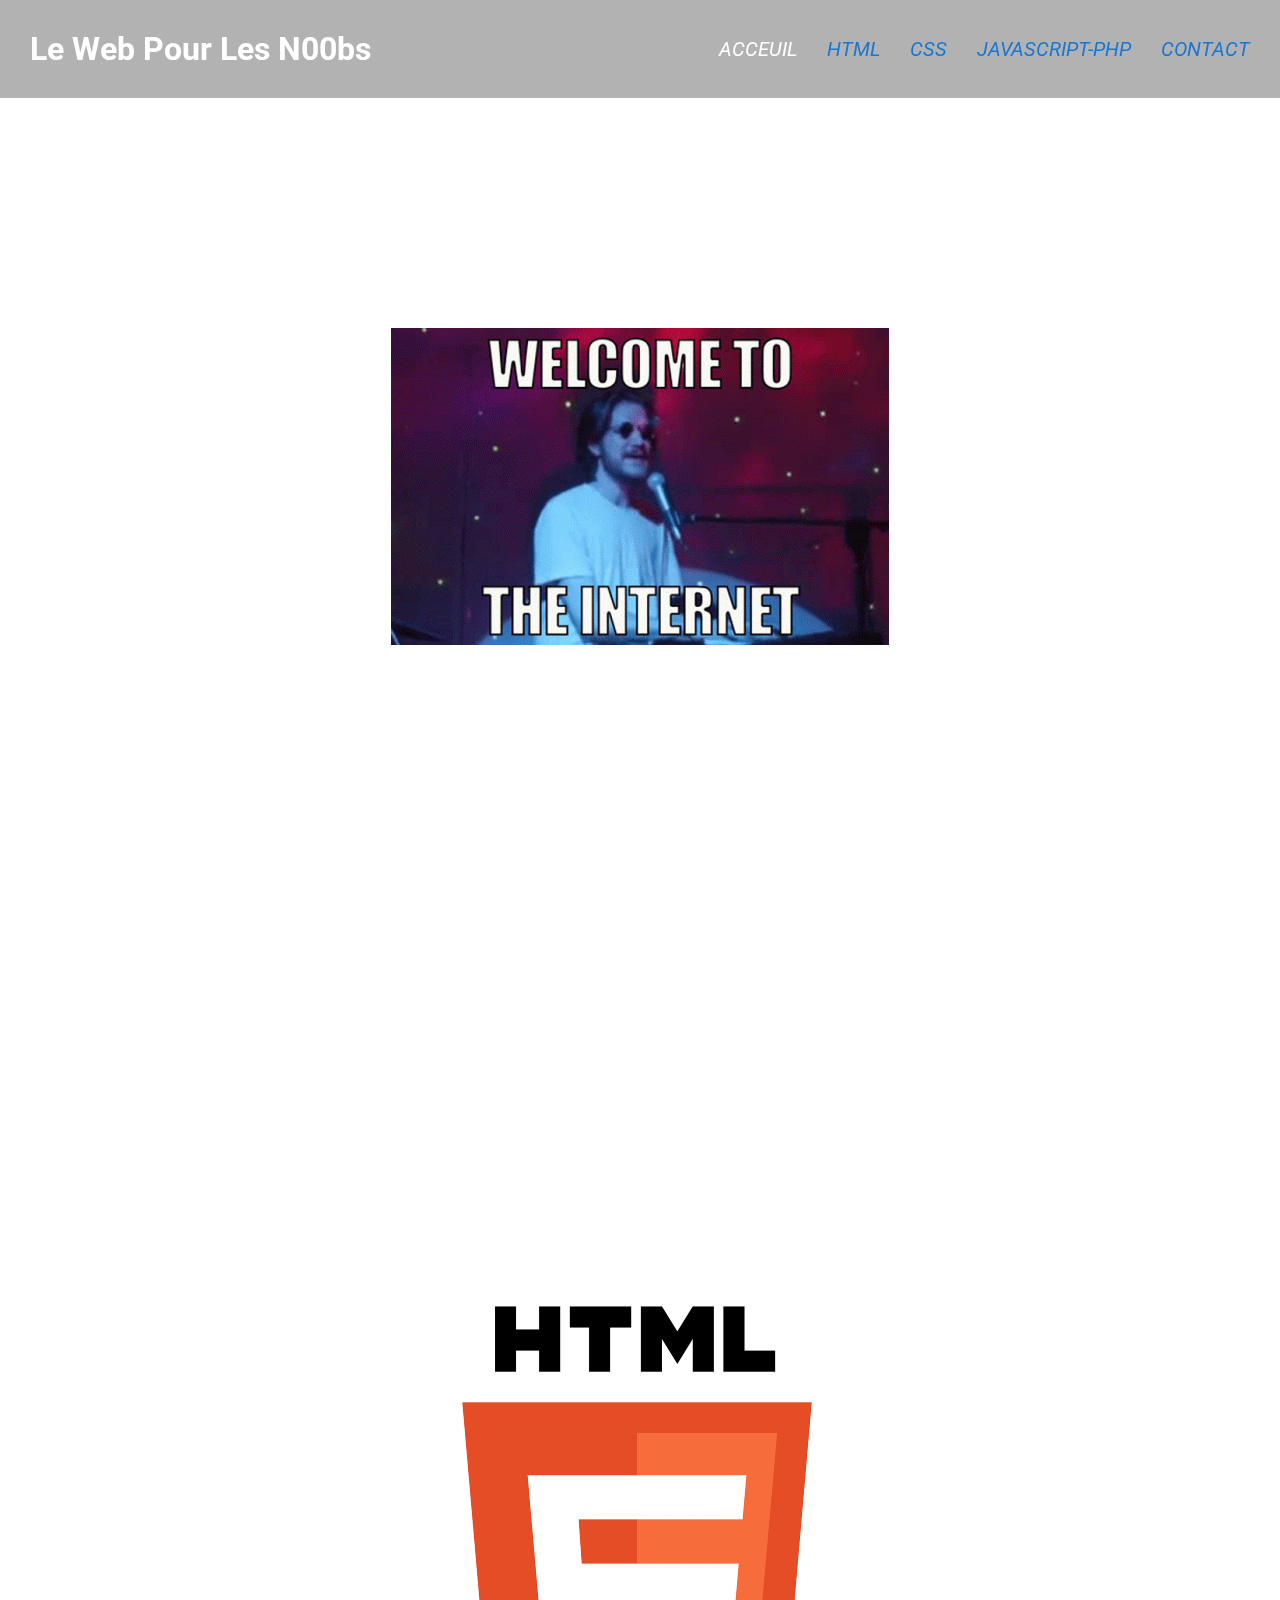
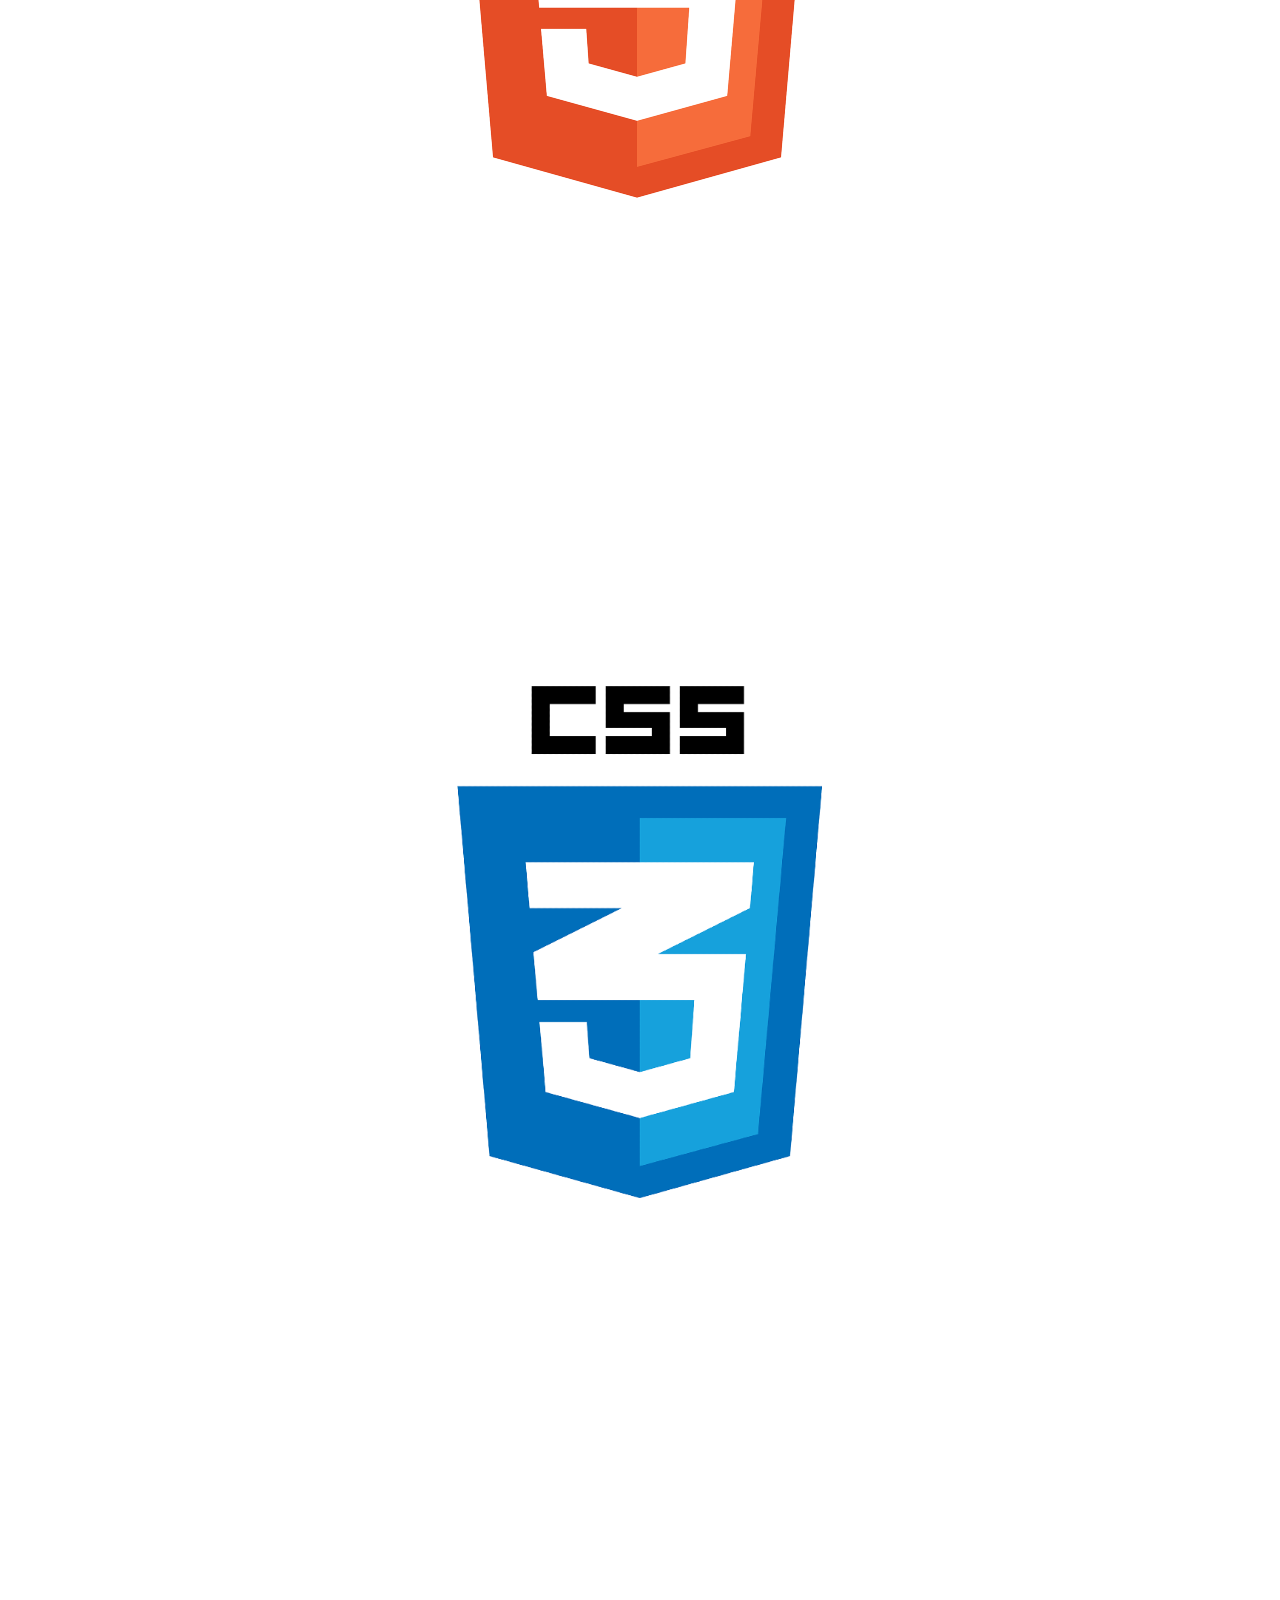
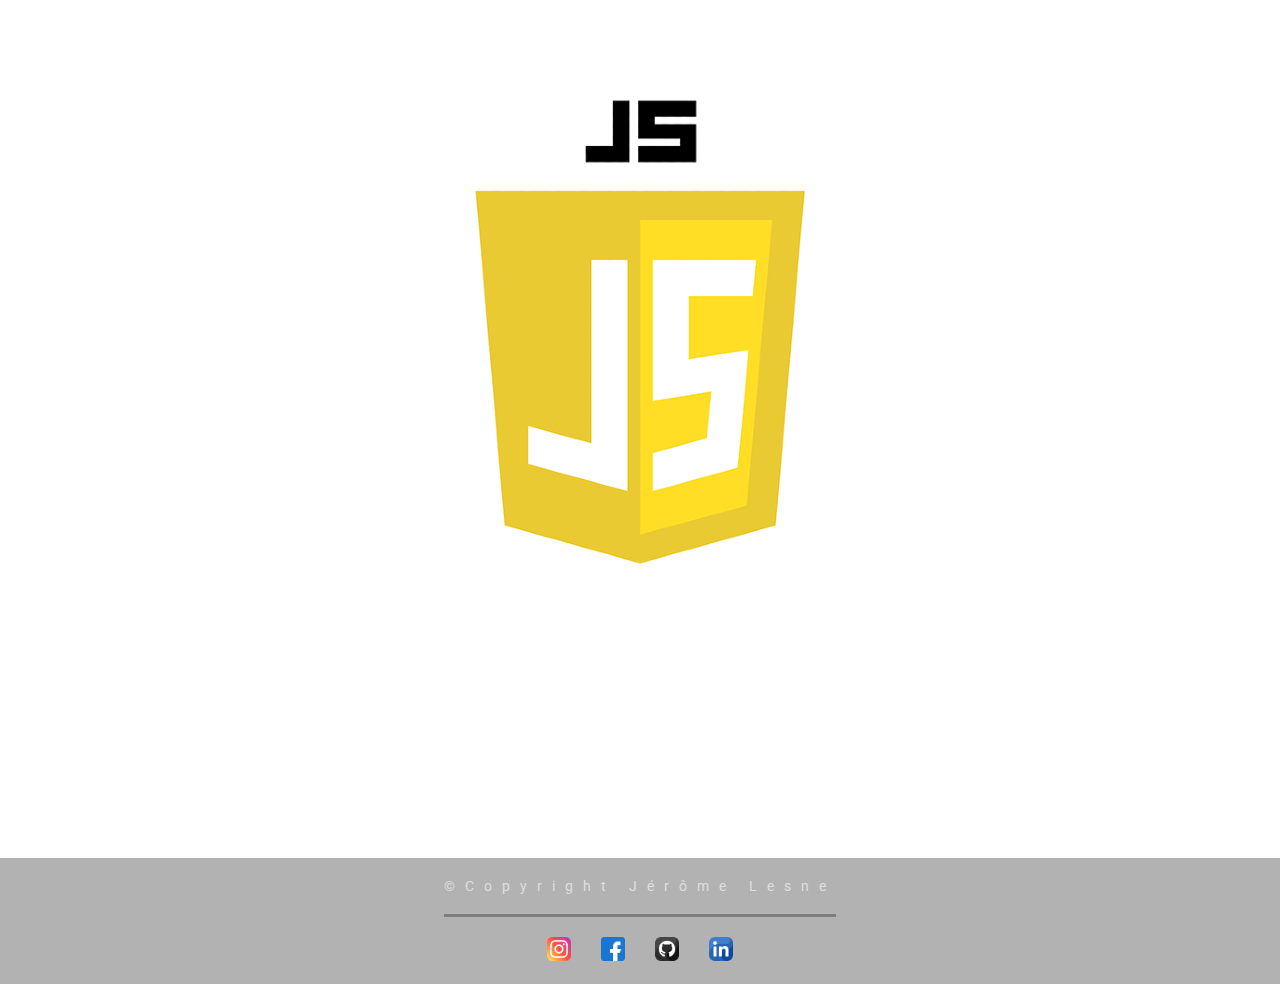
==== index.html @ c290242b "first commit" ====
<!DOCTYPE html>
<html lang="fr">
    <head>
        <title>Le Web pour les Noobs</title>
        <meta charset="UTF-8">
        <meta name="viewport" content="width=device-width, initial-scale=1">
        <link href="./assets/css/style.css" rel="stylesheet">
        <link href="./assets/css/responsive.css" rel="stylesheet">
    </head>
    <body>
        <header>
            <div>
                <div id="menu">
                    <img src="./assets/images/burger.png" alt="MobileMenu">
                </div>
                <h1>Le Web Pour Les N00bs</h1>
                <nav>
                    <ul>
                        <li><a id="highlight" href="#">ACCEUIL</a></li>
                        <li><a href="./pages/html.html">HTML</a></li>
                        <li><a href="./pages/css.html">CSS</a></li>
                        <li><a href="./pages/jsphp.html">JAVASCRIPT-PHP</a></li>
                        <li><a href="./pages/contact.html">CONTACT</a></li>
                    </ul>
                </nav>
            </div>
        </header>

        <main>
            <section id="intro" class="homeSection">
                <h2>Le Web</h2>
                <div>
                    <div>
                        <img src="./assets/images/lolGif.gif" alt="intro">
                    </div>
                    <div>
                        <p>Le web, nous surfons sur internet tous les jour sur ordinateur ou mobile mais comment ces pages internet sont-elles faites ? Comment fonctionne-elles ?</p>
                        <p>C'est ce que nous allons découvrir ici.</p>
                    </div>
                </div>
            </section>
            <section id="html" class="homeSection">
                <h2 class="logoScale"><img src="assets/images/html.png" alt="HTML_logo"></h2>
                <div>
                    <div class="imgLeft">
                        <img src="./assets/images/skeleton.png" alt="skeleton">
                    </div>
                    <div class= "paraRight">
                        <h3><img src="./assets/images/html.png" alt="HTML_logo_small" width="64">Le language HTML</h3>
                        <p>Lorem ipsum dolor sit amet, officia excepteur ex fugiat reprehenderit enim labore culpa sint ad nisi Lorem pariatur mollit ex esse exercitation amet. Nisi anim cupidatat excepteur officia. Reprehenderit nostrud nostrud ipsum Lorem est aliquip amet voluptate voluptate dolor minim nulla est proident. Nostrud officia pariatur ut officia. Sit irure elit esse ea nulla sunt ex occaecat reprehenderit commodo officia dolor Lorem duis laboris cupidatat officia voluptate. Culpa proident adipisicing id nulla nisi laboris ex in Lorem sunt duis officia eiusmod. Aliqua reprehenderit commodo ex non excepteur duis sunt velit enim. Voluptate laboris sint cupidatat ullamco ut ea consectetur et est culpa et culpa duis.</p>
                        <span><a href="./pages/html.html">En savoir plus...</a></span>
                    </div>
                </div>
            </section>
            <section id="css" class="homeSection">
                <h2 class="logoScale"><img src="assets/images/css.png" alt="CSS_logo" width="370"></h2>
                <div>
                    <div class= "paraLeft">
                        <h3><img src="./assets/images/css.png" alt="HTML_logo_small" width="64">Le CSS</h3>
                        <p>Lorem ipsum dolor sit amet, officia excepteur ex fugiat reprehenderit enim labore culpa sint ad nisi Lorem pariatur mollit ex esse exercitation amet. Nisi anim cupidatat excepteur officia. Reprehenderit nostrud nostrud ipsum Lorem est aliquip amet voluptate voluptate dolor minim nulla est proident. Nostrud officia pariatur ut officia. Sit irure elit esse ea nulla sunt ex occaecat reprehenderit commodo officia dolor Lorem duis laboris cupidatat officia voluptate. Culpa proident adipisicing id nulla nisi laboris ex in Lorem sunt duis officia eiusmod. Aliqua reprehenderit commodo ex non excepteur duis sunt velit enim. Voluptate laboris sint cupidatat ullamco ut ea consectetur et est culpa et culpa duis.</p>
                        <span><a href="pages/css.html">En savoir plus...</a></span>
                    </div>
                    <div class="imgRight">
                        <img src="./assets/images/skin.png" alt="skin">
                    </div>
                </div>
            </section>
            <section id="jsphp" class="homeSection">
                <h2 class="logoScale"><img src="./assets/images/js.png" alt="JavaScript_logo"></h2>
                <div>
                    <div class="imgLeft">
                        <img src="./assets/images/muscleBrain.png" alt="Muscle brain" width="300">
                    </div>
                    <div class= "paraRight">
                        <h3><img src="./assets/images/js.png" alt="HTML_logo_small" width="64">Le JavaScript</h3>
                        <p>JavaScript est un langage de programmation qui ajoute de l'interactivité à votre site web (par exemple : jeux, réponses quand on clique sur un bouton ou des données entrées dans des formulaires, composition dynamique, animations)</p>
                        <div>
                            <img src="./assets/images/php.png" alt="Php_logo">
                        </div>
                        <p>Lorem ipsum dolor sit amet, qui minim labore adipisicing minim sint cillum sint consectetur cupidatat.</p>
                        <span><a href="pages/jsphp.html">En savoir plus...</a></span>
                    </div>
                </div>
            </section>
        </main>

        <footer>
            <div>
                <p>©Copyright Jérôme Lesne</p>
            </div>
            <div>
                <div>
                    <a href="https://instagram.com">
                        <img src="./assets/images/instagram.png" alt="Instagram" width="24">
                    </a>
                </div>
                <div>
                    <a href="https://facebook.com">
                        <img src="./assets/images/facebook.png" alt="Facebook" width="24">
                    </a>
                </div>
                <div>
                    <a href="https://github.com">
                        <img src="./assets/images/github.png" alt="Github" width="24">
                    </a>
                </div>
                <div>
                    <a href="https://linkedin.com">
                        <img src="./assets/images/linkedin.png" alt="linkedin" width="24">
                    </a>
                </div>
            </div>
        </footer>
    </body>
</html>
---- assets/css/style.css ----
/* IMPORT */
@import url('https://fonts.googleapis.com/css2?family=Permanent+Marker&family=Roboto&display=swap');

/* GENERAL */
* {
    margin: 0;
    padding: 0;
}

/* BODY */
body {
    background-image: url("../images/background.jpg");
    background-position: center;
    background-attachment: fixed;
    background-size: cover;
    font-family: "Roboto";
    color: white;
}

/* HEADER */
header {
    color: white;
    background-image: inherit;
    background-position: 0;
    background-attachment: inherit;
    background-size: inherit;
    position: sticky;
    top: 0;
    z-index: 100;
}
header > div {
    display: flex;
    align-items: center;
    justify-content: space-between;
    padding: 30px;
    background: rgba(0, 0, 0, 0.3);
}
#menu {
    display: none;
}
header ul {
    list-style-type: none;
    display: flex;
    gap: 30px;
}
#highlight {
    color: white;
}
header ul a {
    color: #1976D2;
    text-decoration: none;
    font-style: italic;
    font-size: 20px;
}
header ul a:hover {
    text-decoration: underline;
}

/* MAIN */
main {
    padding-left: 30px;
    padding-right: 30px;
    display: flex;
    flex-direction: column;
}

.homeSection {
    display: flex;
    flex-direction: column;
    align-items: center;
    justify-content: center;
    height: calc(100vh + 10vh);
    overflow: hidden;
}

.homeSection div {
    display: flex;
    align-items: center;
    position: relative;
    /* gap: 50px; */
}
.homeSection > div div {
    gap: 50px;
}
.homeSection h2 {
    padding-bottom: 50px;
    font-size: 50px;
}
h3 {
    display: flex;
    flex-direction: column;
    justify-content: center;
    align-items: center;
    gap: 10px;
}
span {
    font-size: 30px;
    font-weight: bold;
    color: rgba(190, 190, 190, 0.9);
    animation: 1s shaking infinite;
    text-decoration: none;
}
span:hover {
    animation: none;
    text-decoration: underline;
}
span a {
    color: inherit;
    text-decoration: none;
}

@keyframes shaking {
 0% { transform: translateX(0) }
 25% { transform: translateX(5px) }
 50% { transform: translateX(-5px) }
 75% { transform: translateX(5px) }
 100% { transform: translateX(0) }
}


/* --Intro-- */
#intro img {
    width: 100%;
}
#intro div{
    flex-direction: column;
    font-size: 20px;
}
#intro > div {
    gap: 50px;
    padding-bottom: 150px
}
#intro p {
    text-align: center;
}
/* --SECTIONS-- */

.imgLeft {
    display: flex;
    justify-content: center;
    flex: 1;
    padding: 30px;
    left : -100%;
    position: absolute;
    transition: all 1s ease-out;
}
.imgRight {
    display: flex;
    justify-content: center;
    flex: 1;
    padding: 30px;
    right : -100%;
    position: absolute;
    transition: all 1s ease-out;
}
.paraLeft {
    display: flex;
    flex-direction: column;
    flex : 1;
    font-size: 20px;
    position: absolute;
    left: -100%;
    transition: all 1s ease-out;
    opacity: 0;
}
.paraRight {
    display: flex;
    flex-direction: column;
    flex : 1;
    font-size: 20px;
    position: absolute;
    right: -100%;
    transition: all 1s ease-out;
    opacity: 0;
}
.logoScale {
    position: absolute;
    transition: all 1s ease-out;
}

/* --HTML-- */
#html:hover .logoScale {
    transform: scale(0%);
}
#html:hover .imgLeft{
    left: 0%;
}
#html:hover .paraRight{
    right: 0%;
    opacity: 1;
}

/* --CSS-- */
#css:hover .logoScale {
    transform: scale(0%);
}
#css:hover .imgRight{
    right: 0%;
}
#css:hover .paraLeft{
    text-align: right;
    left: 0%;
    opacity: 1;
}

/* --JS-- */
#jsphp:hover .logoScale {
    transform: scale(0%);
}
#jsphp:hover .imgLeft{
    left: 0%;
}
#jsphp:hover .paraRight{
    right: 0%;
    opacity: 1;
}
#jsphp div div:last-child {
    display: flex;
    flex-direction: column;
}

/* FOOTER */
footer {
    padding: 20px;
    display: flex;
    flex-direction: column;
    justify-content: center;
    align-items: center;
    gap: 20px;
    background: rgba(0, 0, 0, 0.3);
    color: rgba(255, 255, 255, 0.6);
    font-size: 14px;
}
footer > div:first-child {
    letter-spacing: 10px;
    padding-bottom: 20px;
    border-bottom: 3px solid rgba(0, 0, 0, 0.3);
}
footer > div:last-child {
    display: flex;
    gap: 30px;
}

/* ------------------------------------- */

/* HTML PAGE */
.pageSection {
    margin-top: 20px;
    min-height: 100vh;
    display: flex;
    align-items: center;
    gap: 50px;
    flex-direction: column;
}
.pageSection h2 {
    display: flex;
    flex-direction: column;
    align-items: center;
    justify-content: center;
}
.pageSection > div {
    position: relative
}

.dotContainer > div {
    position: relative;
    width: 50px;
    height: 50px;
}
.dot {
    position: absolute;
    width: 24px;
    height: 24px;
    top : calc(25px - 12px);
    left : calc(25px - 12px);
    background: #1976D2;
    border-radius: 50%;
}
.circle {
    position: absolute;
    width: 30px;
    height: 30px;
    top : calc(25px - 19px);
    left : calc(25px - 19px);
    border-radius: 50%;
    border: 4px dashed #1976D2;
    animation: rotate 2s linear infinite;
}
@keyframes rotate {
    from {
        transform: rotate(0deg);
    }
    to {
        transform: rotate(360deg);
    }
}
.dotContainer>div {
    transition: all 500ms ease-out;
    animation: gelatine 1s infinite;
}
@keyframes gelatine {
from, to { transform: scale(1, 1); }
25% { transform: scale(0.9, 1.1); }
50% { transform: scale(1.1, 0.9); }
75% { transform: scale(0.95, 1.05); }
}
.dotContainer>div:hover {
    /* transform: scale(1.2); */
    animation: none;
    .circle {
        animation: none;
    }
}

#htmlFirstDot {
    position: absolute;
    right: -10px;
    top: 85px;
    transition: all 500ms ease-out;
}
#htmlFirstDot::after {
    content: url(../images/html_balise.png);
    transform: scale(0.5);
    position: absolute;
    top: -200px;
    left: -110px;
    display: none;
}
#htmlFirstDot:hover::after{
    display: unset;
}

#htmlSecondDot {
    position: absolute;
    left: 12px;
    top: 250px;
}
#htmlSecondDot::after {
    content: url(../images/html_attr.png);
    transform: scale(0.5);
    position: absolute;
    top: -140px;
    right: -155px;
    display: none;
}
#htmlSecondDot:hover::after {
    display: unset;
}
#htmlThirdDot {
    position: absolute;
    right: 22px;
    top: 390px;
}
#htmlThirdDot::after {
    content: url(../images/html_img.png);
    transform: scale(0.5);
    position: absolute;
    top: -100px;
    left: -150px;
    display: none;
}
#htmlThirdDot:hover::after{
    display: unset;
}

/* --CSS-- */

#cssFirstDot {
    position: absolute;
    right: 90px;
    top: 90px;
    transition: all 500ms ease-out;
}
#cssFirstDot::after {
    content: url(../images/css_properties.png);
    transform: scale(0.5);
    position: absolute;
    top: -200px;
    left: -450px;
    display: none;
}
#cssFirstDot:hover::after{
    display: unset;
}

#cssSecondDot {
    position: absolute;
    left: 100px;
    top: 250px;
}
#cssSecondDot::after {
    content: url(../images/css_balise_selector.png);
    transform: scale(0.5);
    position: absolute;
    top: -140px;
    right: -470px;
    display: none;
}
#cssSecondDot:hover::after {
    display: unset;
}
#cssThirdDot {
    position: absolute;
    right: 70px;
    top: 390px;
}
#cssThirdDot::after {
    content: url(../images/css_class_id.png);
    transform: scale(0.5);
    position: absolute;
    top: -100px;
    left: -430px;
    display: none;
}
#cssThirdDot:hover::after{
    display: unset;
}

/* --JS-- */
#jsSection div:last-child{
    display: flex;
    gap: 30px;
    justify-content: center;
    article {
        display: flex;
        flex-direction: column;
        gap: 10px;
        padding: 20px;
        border-radius: 10px;
        background: rgba(0, 0, 0, 0.3);
        flex: 1;
        li {
            margin-left: 18px;
            span {
                font-weight: bold;
                color: #1976D2;
                font-size: 18px;
            }
        }
    }
}

/* CONTACT */
#contactSection {
    article {
        gap: 10px;
        display: flex;
        flex-direction: column;
            width: 100%;
        > div {
            display: flex;
            gap: 50px;
            width: 100%;
            height: 400px;
            > div:first-child {
                width: 100%;
                display: flex;
                flex-direction: column;
                align-items: center;
                text-align: center;
                justify-content: space-around;
                h4 {
                    padding-bottom: 10px;
                    text-decoration: underline;
                }
            }
            > div:last-child {
                width: 100%;
                iframe {
                    border: none;
                    width: 100%;
                    height: 100%;
                }
            }
        }
    }
}
---- assets/css/responsive.css ----
@media (max-width: 768px){
    header ul {
        display: none;
    }
    #menu {
        display: unset;
        padding-right: 30px;
    }
    .homeSection {
        height: unset;
    }
    #html>div {
        flex-direction: column-reverse;
    }
    #css>div {
        flex-direction: column;
    }
    #jsphp>div {
        flex-direction: column-reverse;
    }
    .imgRight img {
        width: 50%;
    }
    .imgLeft img {
        width: 50%;
    }
    #jsSection div:last-child {
        flex-direction: column;
    }
}
@media (max-width: 960px){
    #htmlFirstDot::after {
        left: -350px;
    }
    #htmlSecondDot::after {
        right: -425px;
    }
    #htmlThirdDot::after {
        left: -410px;
    }
    #cssFirstDot::after {
        left: -250px;
    }
    #cssSecondDot::after {
        right: -225px;
    }
    #cssThirdDot::after {
        left: -240px;
    }
}
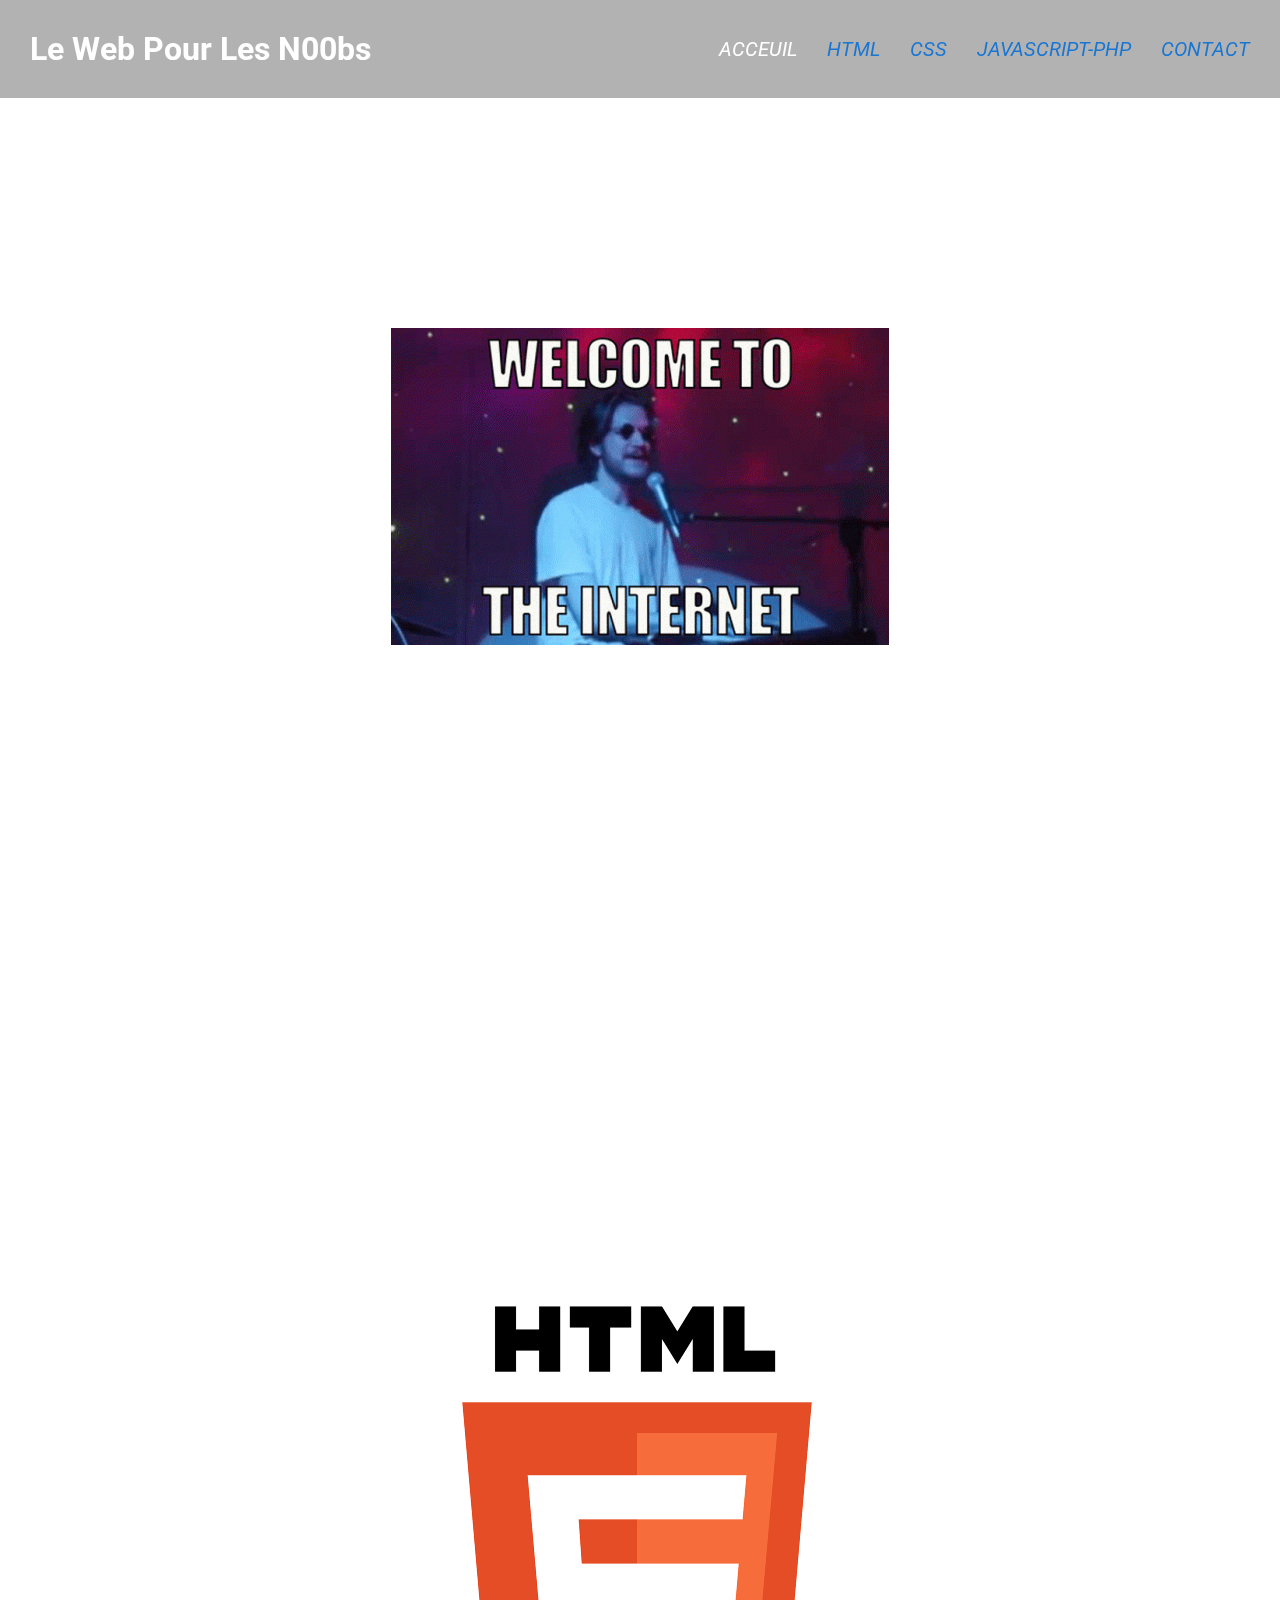
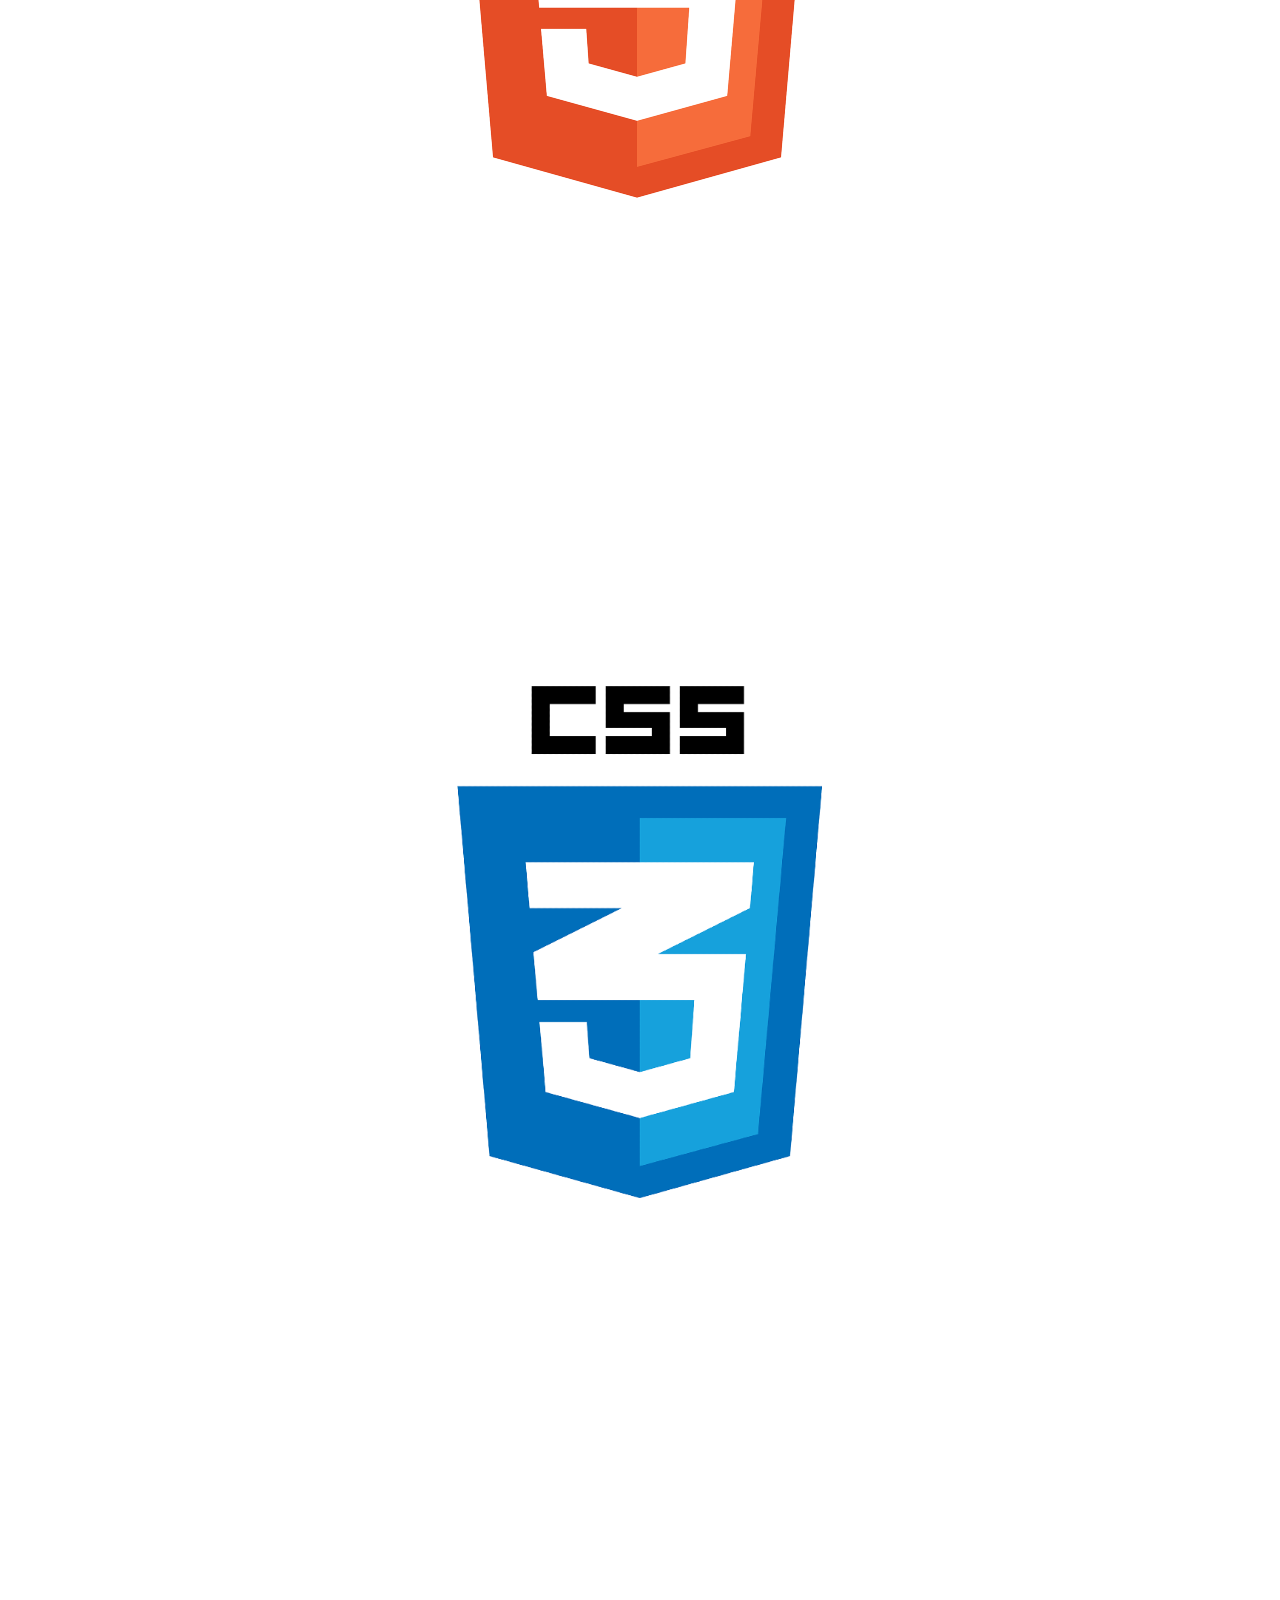
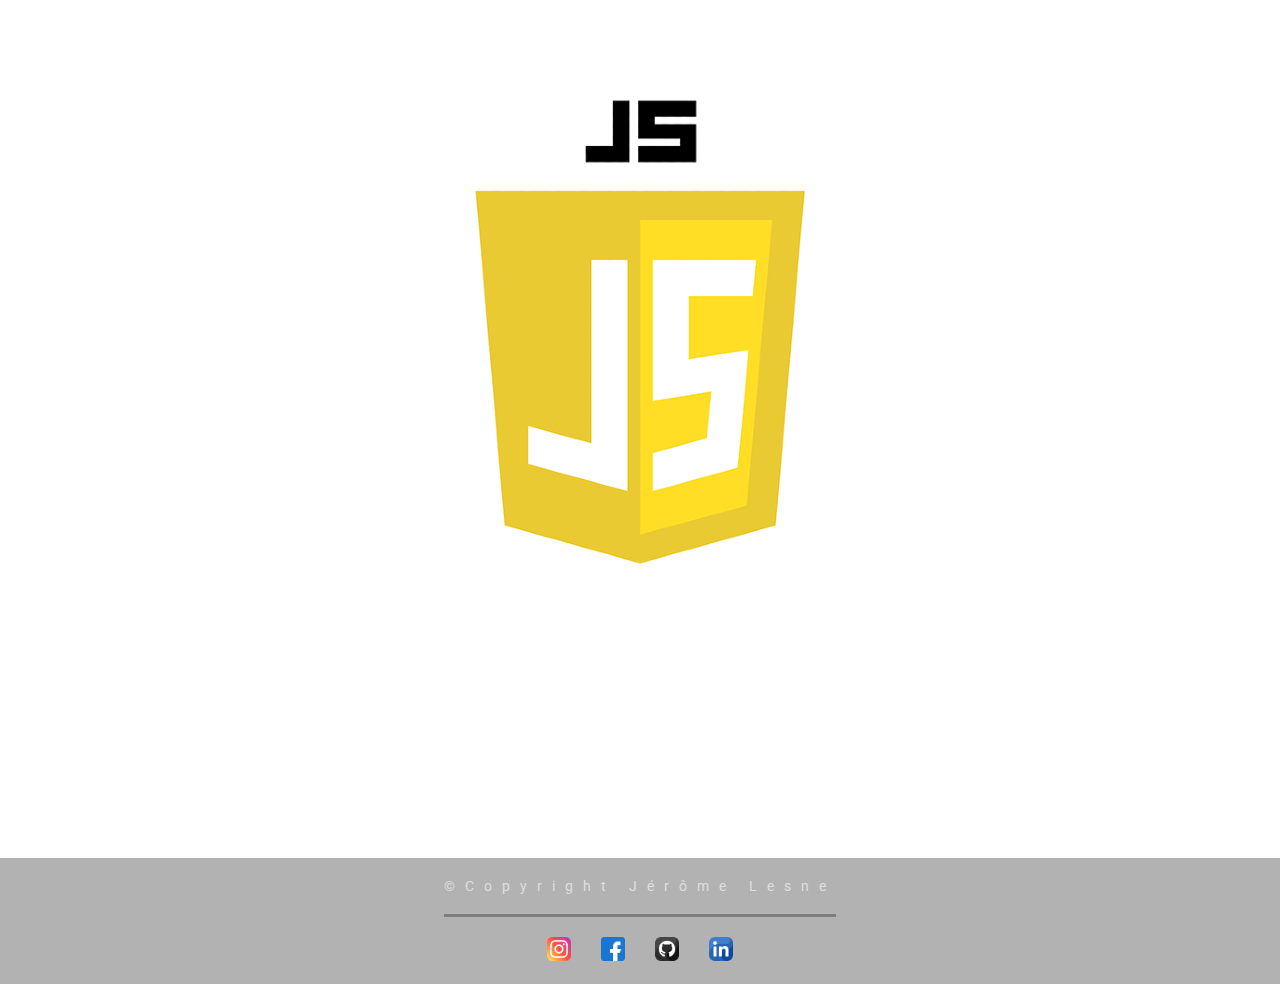
==== commit eefdc913: "corrections" ====
--- a/index.html
+++ b/index.html
@@ -34,7 +34,7 @@
                         <img src="./assets/images/lolGif.gif" alt="intro">
                     </div>
                     <div>
-                        <p>Le web, nous surfons sur internet tous les jour sur ordinateur ou mobile mais comment ces pages internet sont-elles faites ? Comment fonctionne-elles ?</p>
+                        <p>Le web, nous surfons sur internet tous les jour sur ordinateur ou mobile, mais comment ces pages internet sont-elles faites ? Comment fonctionnent-elles ?</p>
                         <p>C'est ce que nous allons découvrir ici.</p>
                     </div>
                 </div>
@@ -47,7 +47,7 @@
                     </div>
                     <div class= "paraRight">
                         <h3><img src="./assets/images/html.png" alt="HTML_logo_small" width="64">Le language HTML</h3>
-                        <p>Lorem ipsum dolor sit amet, officia excepteur ex fugiat reprehenderit enim labore culpa sint ad nisi Lorem pariatur mollit ex esse exercitation amet. Nisi anim cupidatat excepteur officia. Reprehenderit nostrud nostrud ipsum Lorem est aliquip amet voluptate voluptate dolor minim nulla est proident. Nostrud officia pariatur ut officia. Sit irure elit esse ea nulla sunt ex occaecat reprehenderit commodo officia dolor Lorem duis laboris cupidatat officia voluptate. Culpa proident adipisicing id nulla nisi laboris ex in Lorem sunt duis officia eiusmod. Aliqua reprehenderit commodo ex non excepteur duis sunt velit enim. Voluptate laboris sint cupidatat ullamco ut ea consectetur et est culpa et culpa duis.</p>
+                        <p>Le HTML est la partie structurelle d'un site web, les developpeurs utilisent ce language afin de définir la structure des éléments présents sur le site. Tel le squelette du corp humain</p>
                         <span><a href="./pages/html.html">En savoir plus...</a></span>
                     </div>
                 </div>
@@ -57,7 +57,7 @@
                 <div>
                     <div class= "paraLeft">
                         <h3><img src="./assets/images/css.png" alt="HTML_logo_small" width="64">Le CSS</h3>
-                        <p>Lorem ipsum dolor sit amet, officia excepteur ex fugiat reprehenderit enim labore culpa sint ad nisi Lorem pariatur mollit ex esse exercitation amet. Nisi anim cupidatat excepteur officia. Reprehenderit nostrud nostrud ipsum Lorem est aliquip amet voluptate voluptate dolor minim nulla est proident. Nostrud officia pariatur ut officia. Sit irure elit esse ea nulla sunt ex occaecat reprehenderit commodo officia dolor Lorem duis laboris cupidatat officia voluptate. Culpa proident adipisicing id nulla nisi laboris ex in Lorem sunt duis officia eiusmod. Aliqua reprehenderit commodo ex non excepteur duis sunt velit enim. Voluptate laboris sint cupidatat ullamco ut ea consectetur et est culpa et culpa duis.</p>
+                        <p>Le CSS vient compléter le HTML comme une peau afin de donner du style au site web, lui permettant d'être plus attrayant pour le visiteur. Le CSS permet de stylyser le site en y ajoutant de la couleur, des éléments d'arrière plan, des animations mais aussi d'ajuster et d'ordonner les différentes parties des site web.</p>
                         <span><a href="pages/css.html">En savoir plus...</a></span>
                     </div>
                     <div class="imgRight">
@@ -73,11 +73,11 @@
                     </div>
                     <div class= "paraRight">
                         <h3><img src="./assets/images/js.png" alt="HTML_logo_small" width="64">Le JavaScript</h3>
-                        <p>JavaScript est un langage de programmation qui ajoute de l'interactivité à votre site web (par exemple : jeux, réponses quand on clique sur un bouton ou des données entrées dans des formulaires, composition dynamique, animations)</p>
+                        <p>JavaScript est un langage de programmation qui ajoute de l'interactivité à nos sites web : réponses lorsqu l'on clique sur un bouton ou des données entrées dans des formulaires, composition dynamique, animations poussées, jeux etc...</p>
                         <div>
                             <img src="./assets/images/php.png" alt="Php_logo">
                         </div>
-                        <p>Lorem ipsum dolor sit amet, qui minim labore adipisicing minim sint cillum sint consectetur cupidatat.</p>
+                        <p>Le PHP est fréquemment utilisé dans les sites web modernes afin d'ajouter un accés a des données hébérgées sur les serveurs de nos applications favorites (listes d'amis, photos, posts, liens partagés, etc...)</p>
                         <span><a href="pages/jsphp.html">En savoir plus...</a></span>
                     </div>
                 </div>
--- a/assets/css/style.css
+++ b/assets/css/style.css
@@ -246,10 +246,11 @@
 /* HTML PAGE */
 .pageSection {
     margin-top: 20px;
+    margin-bottom: 20px;
     min-height: 100vh;
     display: flex;
     align-items: center;
-    gap: 50px;
+    gap: 20px;
     flex-direction: column;
 }
 .pageSection h2 {
@@ -441,37 +442,72 @@
 }
 
 /* CONTACT */
-#contactSection {
-    article {
-        gap: 10px;
+#contactInfo {
+    border-radius: 10px;
+    background: rgba(0, 0, 0, 0.3);
+    padding: 20px;
+    gap: 10px;
+    display: flex;
+    flex-direction: column;
+    box-sizing: border-box;
+    width: 100%;
+    h3 {
+        padding-bottom: 20px;
+    }
+    > div {
+        display: flex;
+        gap: 50px;
+        width: 100%;
+        > div:first-child {
+            width: 100%;
+            display: flex;
+            flex-direction: column;
+            align-items: center;
+            text-align: center;
+            gap: 20px;
+            justify-content: space-around;
+            h4 {
+                padding-bottom: 10px;
+                text-decoration: underline;
+            }
+        }
+        > div:last-child {
+            width: 100%;
+            iframe {
+                min-height: 400px;
+                border: none;
+                width: 100%;
+                height: 100%;
+            }
+        }
+    }
+}
+
+#contactComment {
+    border-radius: 10px;
+    background: rgba(0, 0, 0, 0.3);
+    display: flex;
+    flex-direction: column;
+    gap: 20px;
+    box-sizing: border-box;
+    width: 100%;
+    text-align: center;
+    padding: 20px;
+    h3 {
+        padding-bottom: 20px;
+    }
+    form {
         display: flex;
         flex-direction: column;
-            width: 100%;
-        > div {
+        align-items: center;
+        gap: 10px;
+        div {
             display: flex;
-            gap: 50px;
-            width: 100%;
-            height: 400px;
-            > div:first-child {
-                width: 100%;
-                display: flex;
-                flex-direction: column;
-                align-items: center;
-                text-align: center;
-                justify-content: space-around;
-                h4 {
-                    padding-bottom: 10px;
-                    text-decoration: underline;
-                }
-            }
-            > div:last-child {
-                width: 100%;
-                iframe {
-                    border: none;
-                    width: 100%;
-                    height: 100%;
-                }
-            }
+            flex-direction: column;
+            text-align: center;
         }
-    }
-} 
+        div::placeholder {
+            text-align: center;
+        }
+    }
+}
--- a/assets/css/responsive.css
+++ b/assets/css/responsive.css
@@ -27,6 +27,9 @@
     #jsSection div:last-child {
         flex-direction: column;
     }
+    #contactSection article > div {
+        flex-direction: column;
+    }
 }
 @media (max-width: 960px){
     #htmlFirstDot::after {
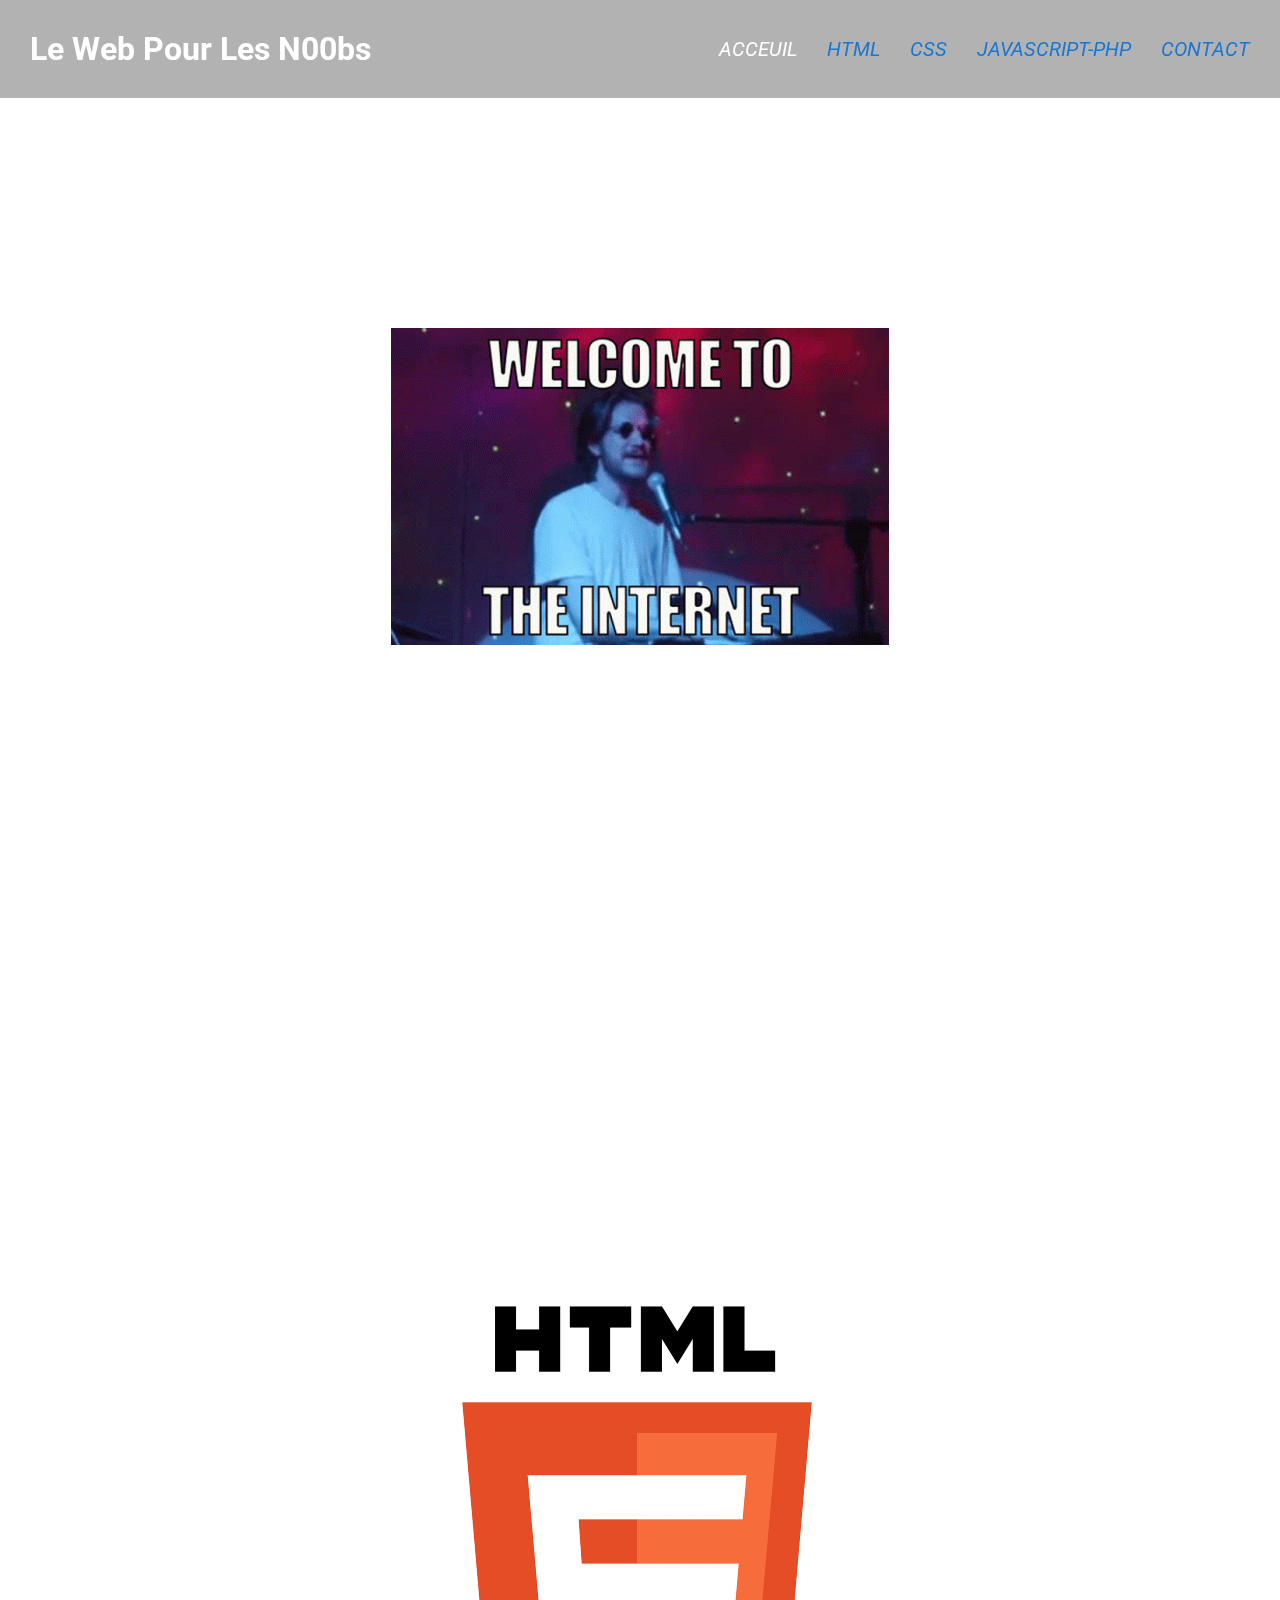
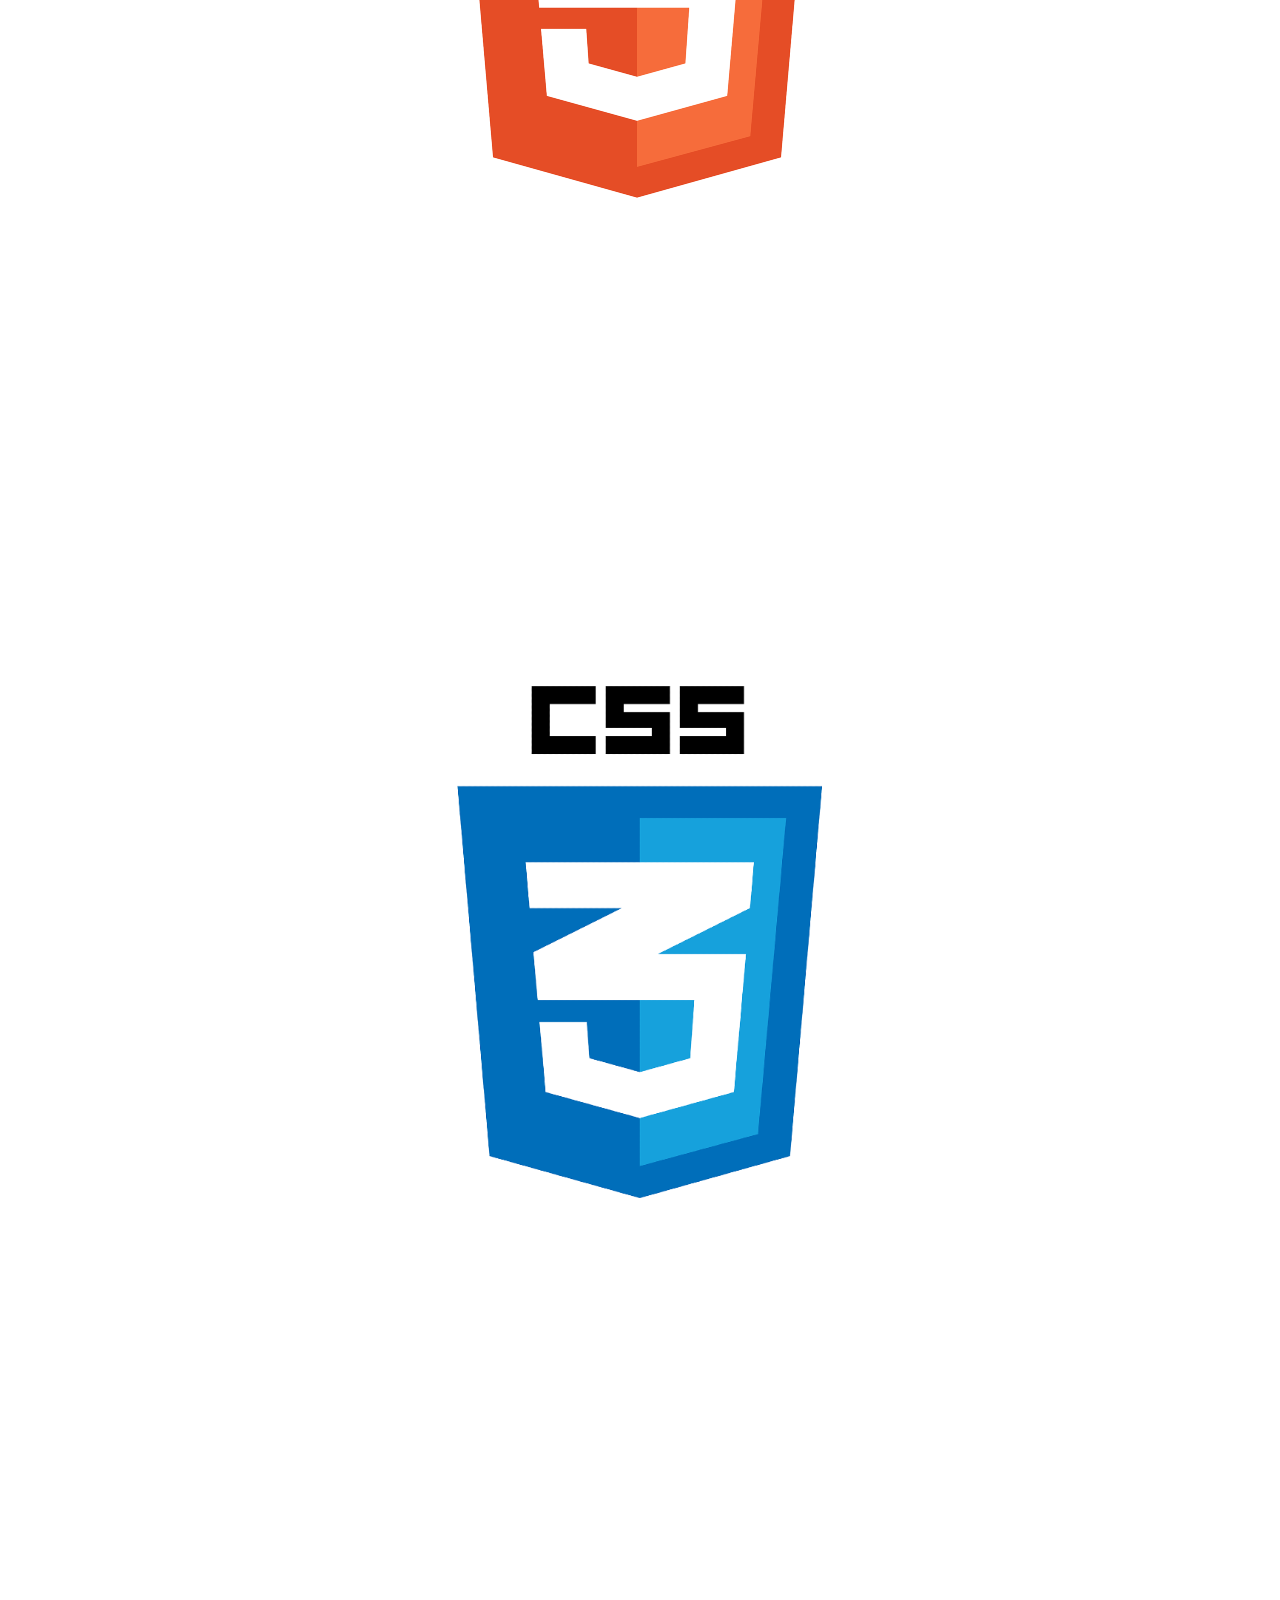
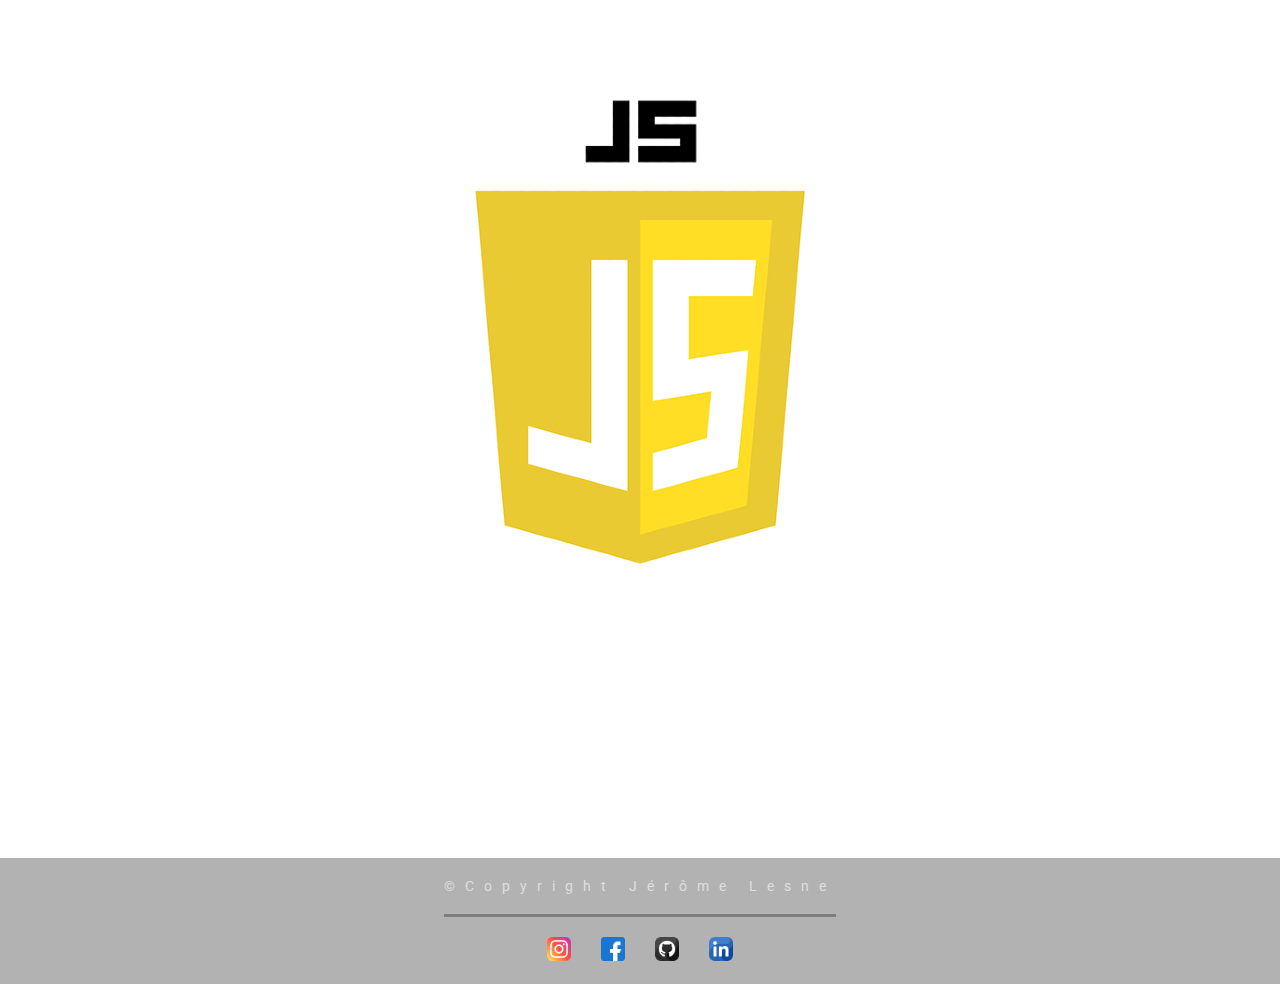
==== commit 72fb4dd2: "corrections again" ====
--- a/index.html
+++ b/index.html
@@ -34,7 +34,7 @@
                         <img src="./assets/images/lolGif.gif" alt="intro">
                     </div>
                     <div>
-                        <p>Le web, nous surfons sur internet tous les jour sur ordinateur ou mobile, mais comment ces pages internet sont-elles faites ? Comment fonctionnent-elles ?</p>
+                        <p>Le web, nous surfons sur internet tous les jours sur ordinateur ou mobile, mais comment ces pages internet sont-elles faites ? Comment fonctionnent-elles ?</p>
                         <p>C'est ce que nous allons découvrir ici.</p>
                     </div>
                 </div>
@@ -47,7 +47,7 @@
                     </div>
                     <div class= "paraRight">
                         <h3><img src="./assets/images/html.png" alt="HTML_logo_small" width="64">Le language HTML</h3>
-                        <p>Le HTML est la partie structurelle d'un site web, les developpeurs utilisent ce language afin de définir la structure des éléments présents sur le site. Tel le squelette du corp humain</p>
+                        <p>Le HTML est la partie structurelle d'un site web, les developpeurs utilisent ce language afin de définir la structure des éléments présents sur le site. Tel le squelette du corps humain</p>
                         <span><a href="./pages/html.html">En savoir plus...</a></span>
                     </div>
                 </div>
@@ -57,7 +57,7 @@
                 <div>
                     <div class= "paraLeft">
                         <h3><img src="./assets/images/css.png" alt="HTML_logo_small" width="64">Le CSS</h3>
-                        <p>Le CSS vient compléter le HTML comme une peau afin de donner du style au site web, lui permettant d'être plus attrayant pour le visiteur. Le CSS permet de stylyser le site en y ajoutant de la couleur, des éléments d'arrière plan, des animations mais aussi d'ajuster et d'ordonner les différentes parties des site web.</p>
+                        <p>Le CSS vient compléter le HTML comme une peau afin de donner du style au site web, lui permettant d'être plus attrayant pour le visiteur. Le CSS permet de styliser le site en y ajoutant de la couleur, des éléments d'arrière plan, des animations mais aussi d'ajuster et d'ordonner les différentes parties des sites web.</p>
                         <span><a href="pages/css.html">En savoir plus...</a></span>
                     </div>
                     <div class="imgRight">
@@ -73,11 +73,11 @@
                     </div>
                     <div class= "paraRight">
                         <h3><img src="./assets/images/js.png" alt="HTML_logo_small" width="64">Le JavaScript</h3>
-                        <p>JavaScript est un langage de programmation qui ajoute de l'interactivité à nos sites web : réponses lorsqu l'on clique sur un bouton ou des données entrées dans des formulaires, composition dynamique, animations poussées, jeux etc...</p>
+                        <p>JavaScript est un langage de programmation qui ajoute de l'interactivité à nos sites web : réponse lorsqu l'on clique sur un bouton ou des données entrées dans des formulaires, composition dynamique, animations poussées, jeux etc...</p>
                         <div>
                             <img src="./assets/images/php.png" alt="Php_logo">
                         </div>
-                        <p>Le PHP est fréquemment utilisé dans les sites web modernes afin d'ajouter un accés a des données hébérgées sur les serveurs de nos applications favorites (listes d'amis, photos, posts, liens partagés, etc...)</p>
+                        <p>Le PHP est fréquemment utilisé dans les sites web modernes afin d'ajouter un accés à des données hébérgées sur les serveurs de nos applications favorites (listes d'amis, photos, posts, liens partagés, etc...)</p>
                         <span><a href="pages/jsphp.html">En savoir plus...</a></span>
                     </div>
                 </div>
--- a/assets/css/style.css
+++ b/assets/css/style.css
@@ -430,6 +430,11 @@
         border-radius: 10px;
         background: rgba(0, 0, 0, 0.3);
         flex: 1;
+        h4 {
+            text-decoration: underline;
+            font-size: 18px;
+            font-weight: bold;
+        }
         li {
             margin-left: 18px;
             span {
